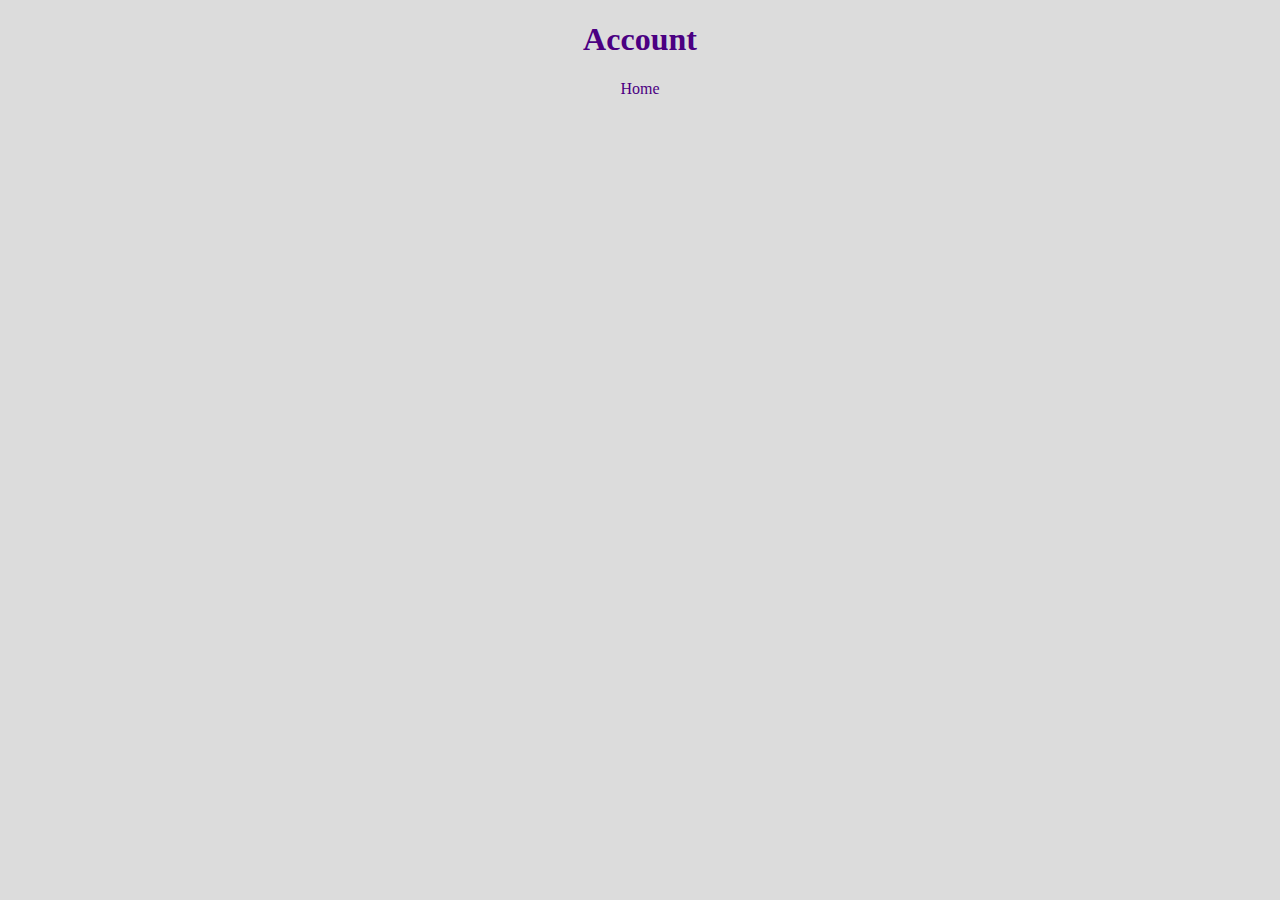
==== account-details.html @ 0496bbb9 "add basic styles" ====
<!DOCTYPE html>
<html lang="en">
<head>
    <meta charset="UTF-8">
    <meta name="viewport" content="width=device-width, initial-scale=1.0">
    <title>Account Details</title>
    <link rel="stylesheet" href="styles.css">
</head>
<body>
    <h1>Account</h1>


    <a href="index.html">Home</a>
<script src="main.js"></script>
</body>
</html>
---- styles.css ----
body {
    background-color: #DCDCDC;
}


h1, a {
    display: flex;
    justify-content: center;
    color: #4B0082;
}

a {
    text-decoration: none;
    
}


a:hover {
    color:#8B0000  ;
}
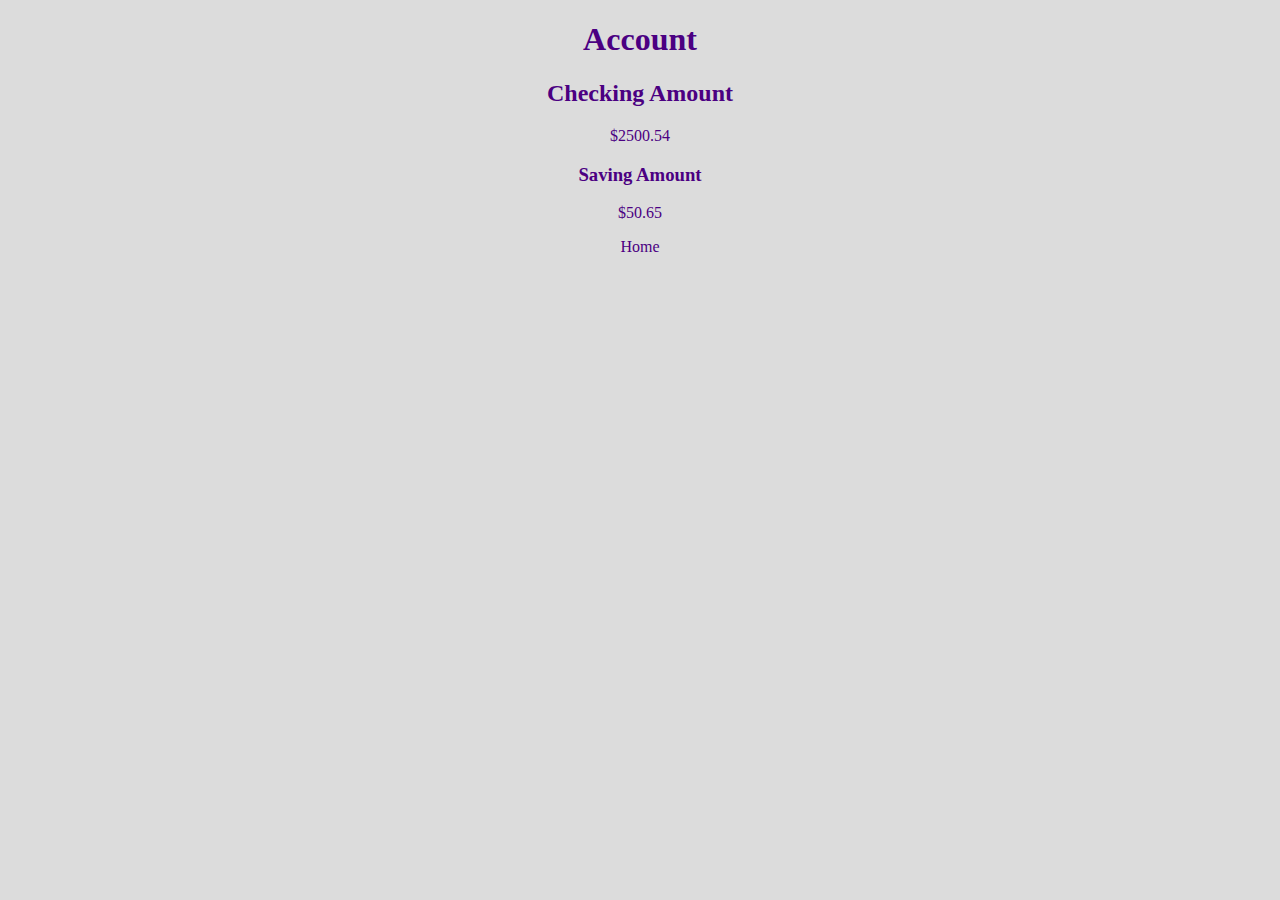
==== commit de0df41c: "added more basic styles" ====
--- a/account-details.html
+++ b/account-details.html
@@ -8,7 +8,10 @@
 </head>
 <body>
     <h1>Account</h1>
-
+    <h2>Checking Amount</h2>
+    <p>$2500.54</p>
+    <h3>Saving Amount</h3>
+    <p>$50.65</p>
 
     <a href="index.html">Home</a>
 <script src="main.js"></script>
--- a/styles.css
+++ b/styles.css
@@ -3,7 +3,7 @@
 }
 
 
-h1, a {
+h1, a, div, h2, h3,p {
     display: flex;
     justify-content: center;
     color: #4B0082;
@@ -14,7 +14,14 @@
     
 }
 
-
 a:hover {
     color:#8B0000  ;
+}
+
+input {
+    margin-bottom: 10px;
+}
+
+button {
+    margin-bottom: 10px;
 }